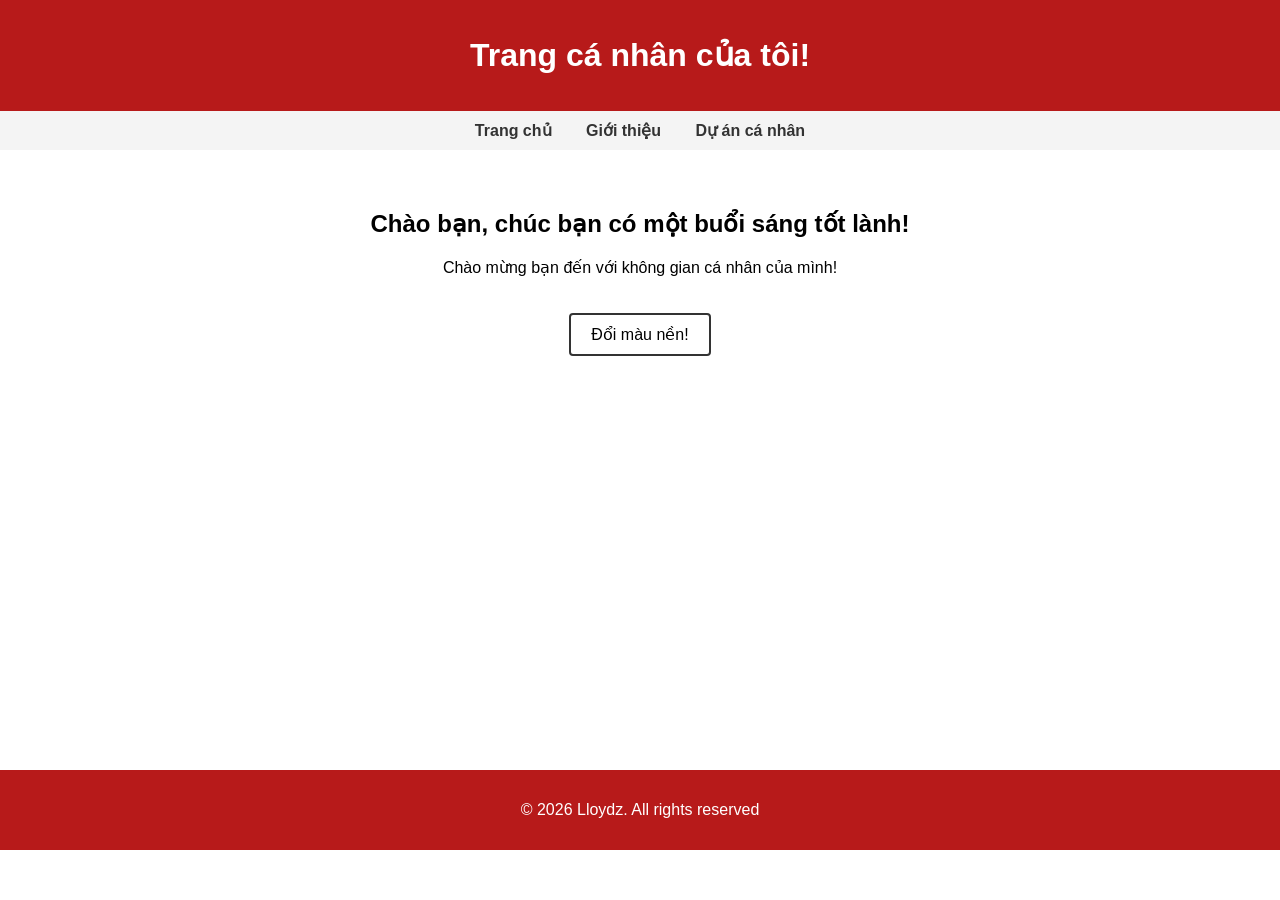
==== Bai 1/index.html @ 8c89cd83 "Add files via upload" ====
<!DOCTYPE html>
<html lang="vi">
<head>
    <meta charset="UTF-8">
    <meta name="viewport" content="width=device-width, initial-scale=1.0">
    <title>Trang giới thiệu bản thân!</title>
    <link rel="stylesheet" href="style.css">
</head>
<body>
    <header>
        <h1>Trang cá nhân của tôi!</h1>
    </header>
    <nav>
        <a href="#">Trang chủ</a>
        <a href="#">Giới thiệu</a>
        <a href="#">Dự án cá nhân</a>
    </nav>
    <main>
        <h2 id="welcome-text">Đang tải lời chào...</h2>
        <p>Chào mừng bạn đến với không gian cá nhân của mình!</p>
        <button id="change-color-btn">Đổi màu nền!</button>
    </main>
    <footer>
        <p>&copy; 2026 Lloydz. All rights reserved</p>
    </footer>
    <script src="script.js"></script>
</body>
</html>
---- Bai 1/style.css ----
body {
    font-family: Arial, sans-serif;
    transition: background-color 0.3s ease;
    margin: 0;
    padding: 0;
}
header, footer {
    background-color: #b71a1a;
    color: white;
    text-align: center;
    padding: 15px 0;
}
nav {
    background-color: #f4f4f4;
    padding: 10px;
    text-align: center;
}
nav a {
    margin: 0 15px;
    text-decoration: none;
    color: #333;
    font-weight: bold;
}
main {
    padding: 40px 20px;
    text-align: center;
    min-height: 60vh;
}
button {
    padding: 10px 20px;
    font-size: 16px;
    cursor: pointer;
    margin-top: 20px;
    border: 2px solid #333;
    border-radius: 4px;
    background-color: white;
}
button:hover {
    background-color: #9e9c9c;
}
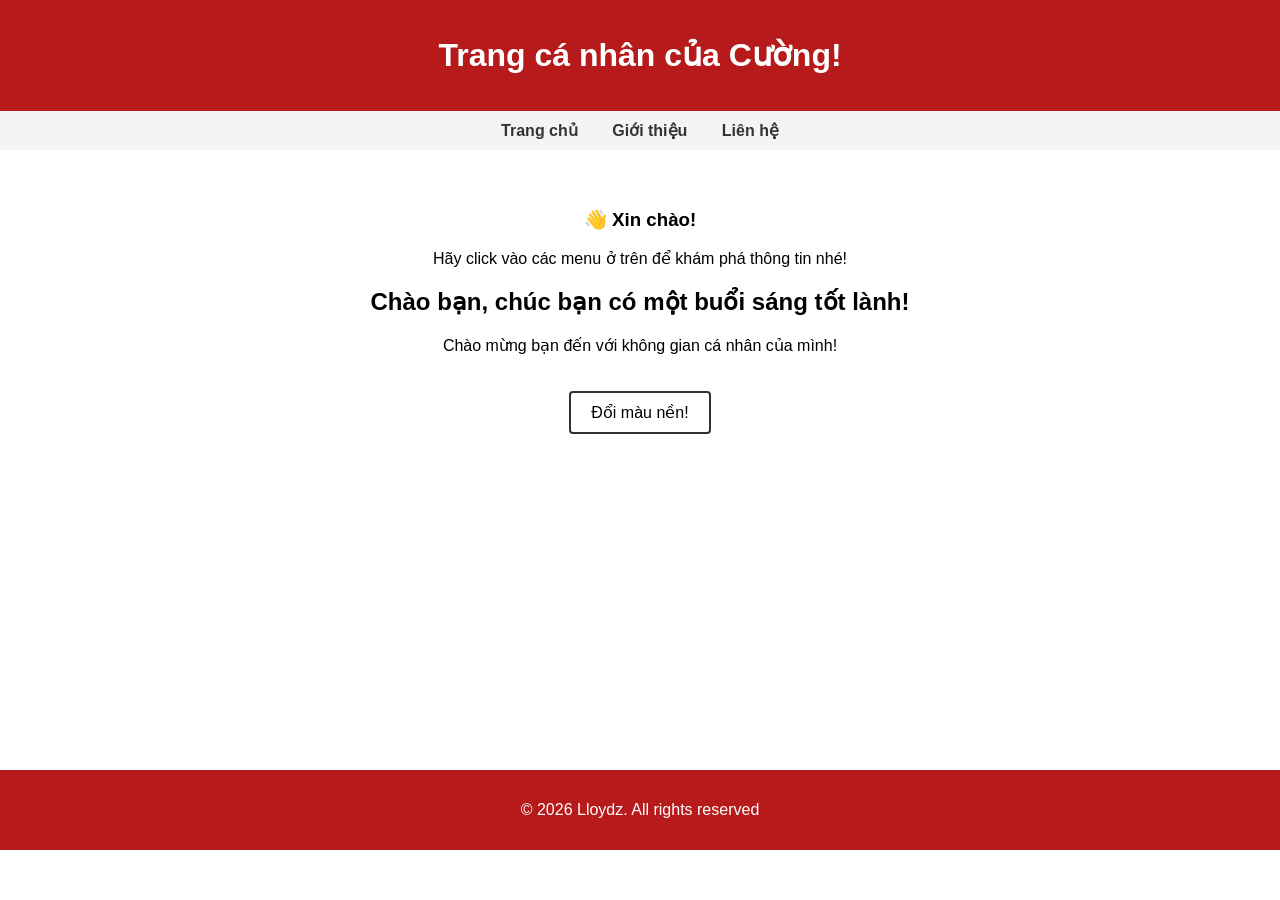
==== commit f1b0533e: "Update index.html Updated personal introduction page with new content and IDs for navigation links." ====
--- a/Bai 1/index.html
+++ b/Bai 1/index.html
@@ -8,14 +8,21 @@
 </head>
 <body>
     <header>
-        <h1>Trang cá nhân của tôi!</h1>
+        <h1>Trang cá nhân của Cường!</h1>
     </header>
     <nav>
-        <a href="#">Trang chủ</a>
-        <a href="#">Giới thiệu</a>
-        <a href="#">Dự án cá nhân</a>
+        <!-- Thêm ID cho từng nút -->
+        <a href="#" id="link-home">Trang chủ</a>
+        <a href="#" id="link-about">Giới thiệu</a>
+        <a href="#" id="link-contact">Liên hệ</a>
     </nav>
+
     <main>
+        <div id="dynamic-content" class="content-box">
+            <h3>👋 Xin chào!</h3>
+            <p>Hãy click vào các menu ở trên để khám phá thông tin nhé!</p>
+        </div>
+
         <h2 id="welcome-text">Đang tải lời chào...</h2>
         <p>Chào mừng bạn đến với không gian cá nhân của mình!</p>
         <button id="change-color-btn">Đổi màu nền!</button>
@@ -25,4 +32,4 @@
     </footer>
     <script src="script.js"></script>
 </body>
-</html>+</html>
